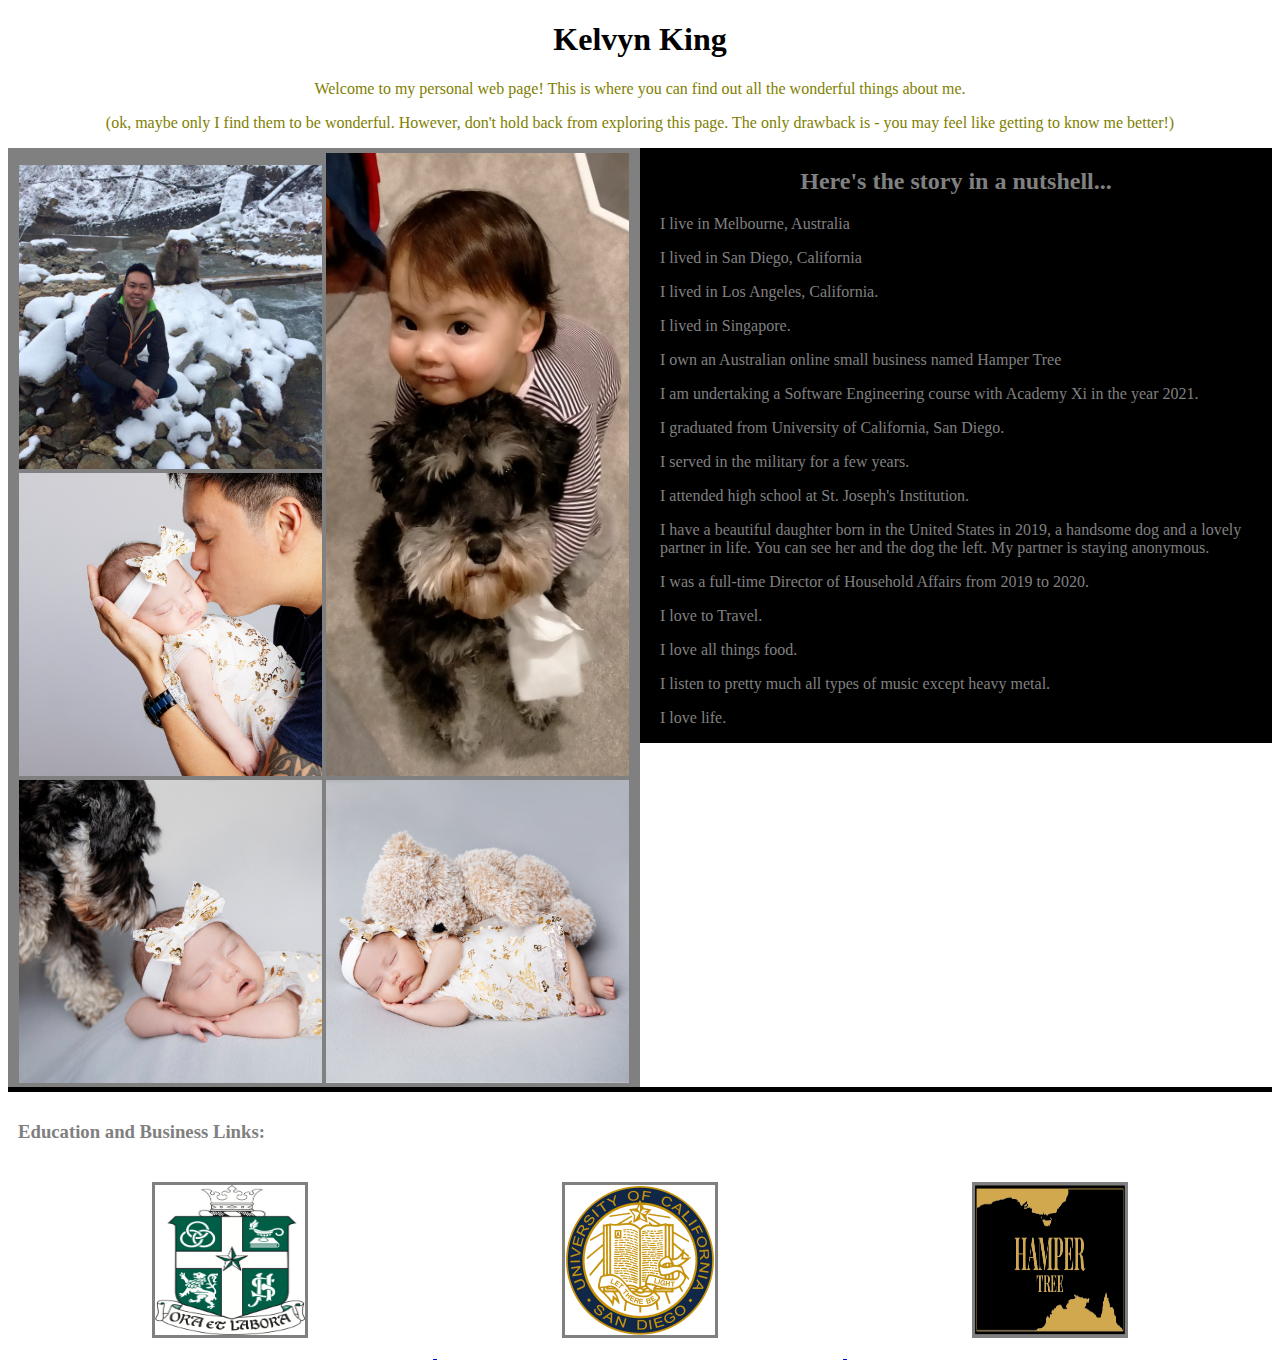
==== index.html @ f4d0cd3a "Committing text in paragraphs under #about" ====
<!DOCTYPE html>
<html lang="en">
    <head>
        <title>Kelvyn King</title>
        <link rel="stylesheet" type="text/css" href="./css/style.css">
    </head>
    <body>
        <div class="wrapper">
            <section id="description">
                <header>
                    <h1>Kelvyn King</h1>
                    <p>Welcome to my personal web page! This is where you can find out all the wonderful things about me.
                    </p>
                    <p>(ok, maybe only I find them to be wonderful. However, don't hold back from exploring this page. The only drawback is - you may feel like getting to know me better!)
                    </p>
                </header>
            </section>

            <section id="main">
                <div id="pictures">
                    <div class="column">
                        <img class="sphoto" src="image/profile.jpg" alt="profile photo">
                        <img class="sphoto" src="image/bandk.jpg" alt="photo of me and daughter">
                        <img class="sphoto" src="image/bandz2.jpg" alt="photo of daughter and dog">
                    </div>
                    <div class="column">
                        <img class="lphoto" src="image/bandz.jpg" alt="photo of daughter and dog">
                        <img class="sphoto" src="image/bandb.jpg" alt="photo of daughter and teddy">
                    </div>
                </div>
                <div id="about">
                    <h2>Here's the story in a nutshell...</h2>
                    <p>I live in Melbourne, Australia</p>
                    <p>I lived in San Diego, California</p>
                    <p>I lived in Los Angeles, California.</p>
                    <p>I lived in Singapore.</p>
                    <p>I own an Australian online small business named Hamper Tree</p> 
                    <p>I am undertaking a Software Engineering course with Academy Xi in the year 2021.</p>
                    <p>I graduated from University of California, San Diego.</p>
                    <p>I served in the military for a few years.</p>
                    <p>I attended high school at St. Joseph's Institution.</p>
                    <p>I have a beautiful daughter born in the United States in 2019, a handsome dog and a lovely partner in life. You can see her and the dog the left. My partner is staying anonymous.</p>
                    <p>I was a full-time Director of Household Affairs from 2019 to 2020.</p>
                    <p>I love to Travel.</p>
                    <p>I love all things food.</p>
                    <p>I listen to pretty much all types of music except heavy metal.</p>
                    <p>I love life.</p>
                </div>
            </section>

            <section id="logo_links">
                <h3>Education and Business Links:</h3>
                <a href="https://www.sji.edu.sg/" target="_blank">
                    <img class="fimg" src="image/sji_logo.png" alt="SJI school logo" title="The high school I attended: St. Joseph's Institution">
                </a>

                <a href="https://www.ucsd.edu/" target="_blank">
                    <img class="fimg" src="image/ucsd_logo.png" alt="UCSD school logo" title="The University I attended: University of California San Diego">
                </a>

                <a href="https://www.hampertree.com.au" target="_blank">
                    <img class="fimg" src="image/hampertree.png" alt="Hamper Tree business logo" title="My small Australian business: Hamper Tree">
                </a>
            </section>
        </div>
    </body>
</html>
---- css/style.css ----
@font-face {
    font-family: "Lobster-Regular" ;
    src: url(font/Lobster-Regular.ttf);
}
.wrapper {
    width: 100%;
    background-color: #ffffff;
    color: #808080;
}

.wrapper h1 {
    color: #000000;
    text-align: center;
}

#description p {
    color: #808000;
    text-align: center;
    font-family: "Lobster-Regular";   
}

section {
    padding: 0;
    text-align:center;
}

#pictures {
    float: left;
    width: 50%;
    background: #808080;
}

#about {
    float: left;
    width: 50%;
    background: black;
}

#about p {
    text-align: left;
    padding-left: 20px;
}
.column {
    width: 48%;
    min-height: 100%;
    display: inline-block;
    padding-top: 5px;
  }

.sphoto {
    width: 100%;
    height: 100%;
}

.lphoto {
    width: 100%;
    height: 150%;
}

#logo_links {
    clear: both;
    border-top: 5px #000000 solid;
}

#logo_links h3 {
    text-align: left;
    padding-top: 10px;
    padding-left: 10px;
    font-weight: bold;
}

.fimg {
    width: 150px;
    height: 150px;
    border: 3px #808080 solid;
    margin: 20px 125px;
}

#logo_links .fimg:hover {
    border: 3px #00008b solid;
}
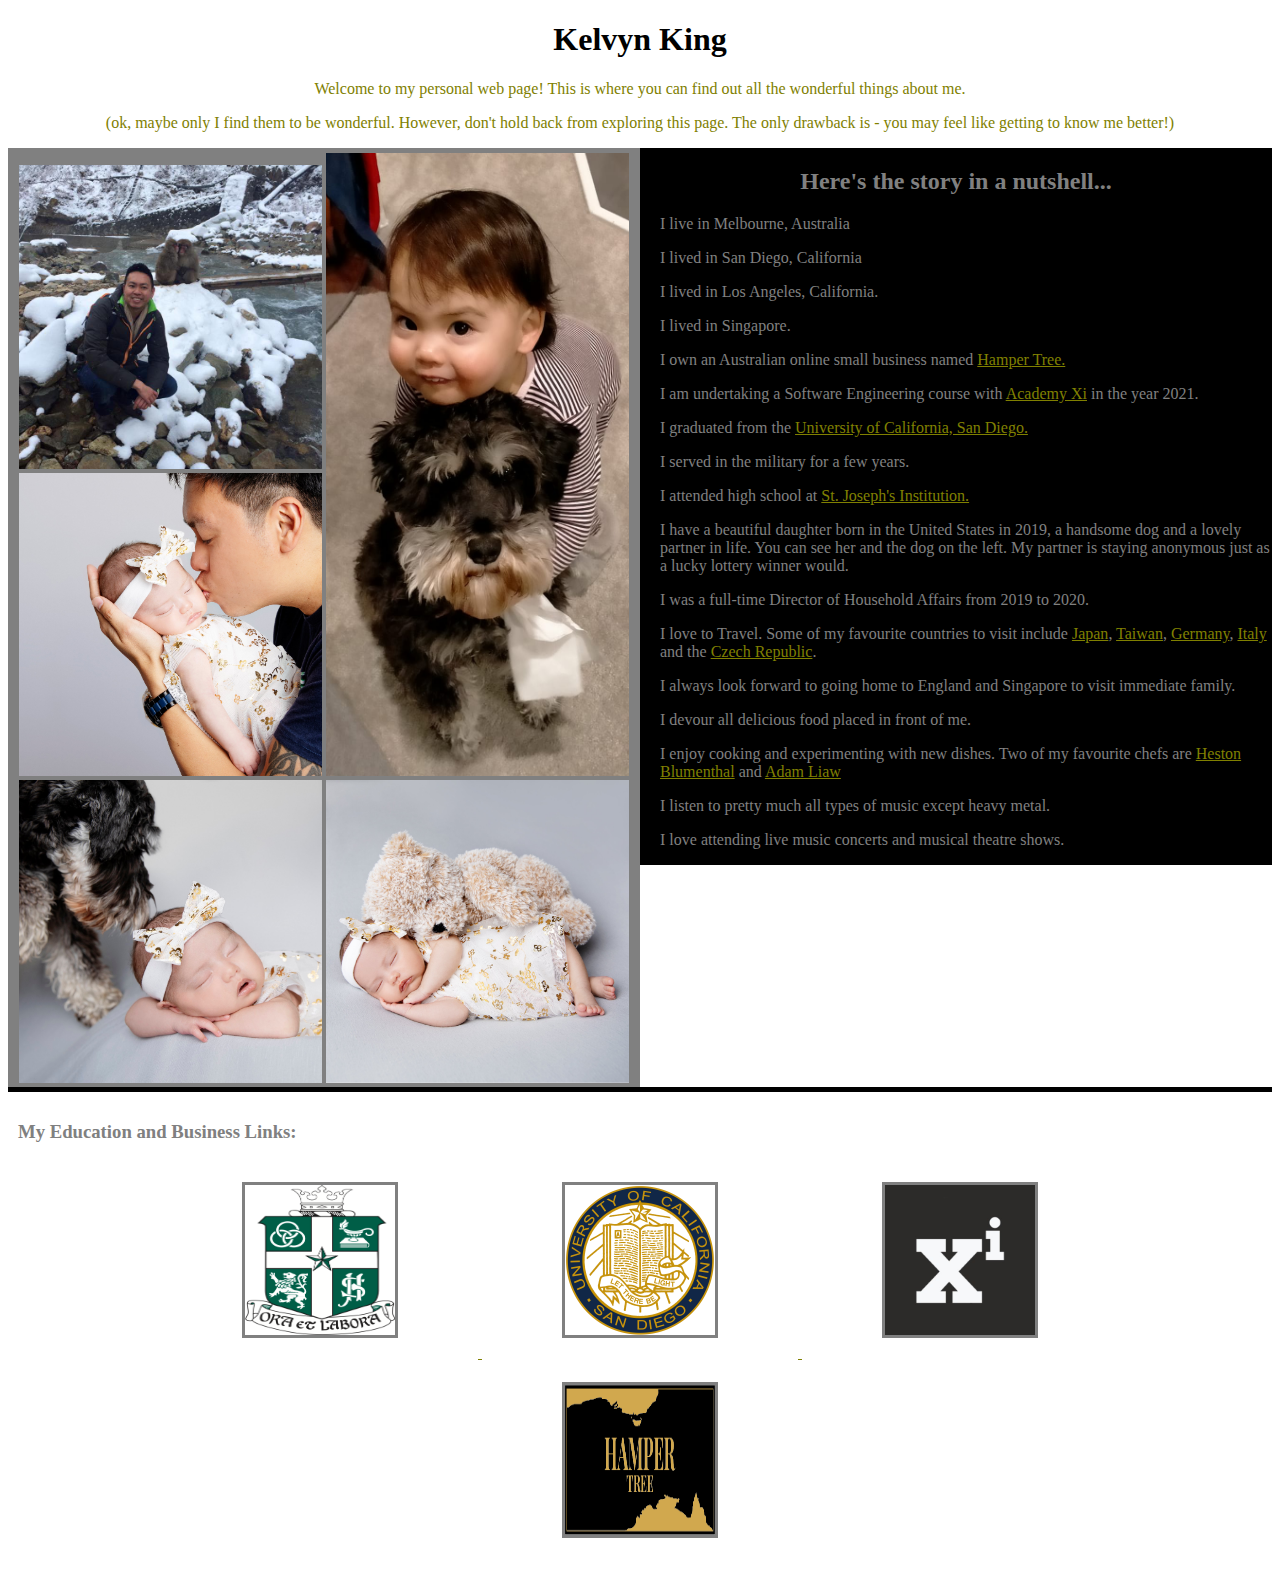
==== commit 4ae8bf3f: "Committing href links in about section and added Academy Xi logo and link" ====
--- a/index.html
+++ b/index.html
@@ -7,13 +7,11 @@
     <body>
         <div class="wrapper">
             <section id="description">
-                <header>
-                    <h1>Kelvyn King</h1>
-                    <p>Welcome to my personal web page! This is where you can find out all the wonderful things about me.
-                    </p>
-                    <p>(ok, maybe only I find them to be wonderful. However, don't hold back from exploring this page. The only drawback is - you may feel like getting to know me better!)
-                    </p>
-                </header>
+                <h1>Kelvyn King</h1>
+                <p>Welcome to my personal web page! This is where you can find out all the wonderful things about me.
+                </p>
+                <p>(ok, maybe only I find them to be wonderful. However, don't hold back from exploring this page. The only drawback is - you may feel like getting to know me better!)
+                </p>
             </section>
 
             <section id="main">
@@ -34,28 +32,34 @@
                     <p>I lived in San Diego, California</p>
                     <p>I lived in Los Angeles, California.</p>
                     <p>I lived in Singapore.</p>
-                    <p>I own an Australian online small business named Hamper Tree</p> 
-                    <p>I am undertaking a Software Engineering course with Academy Xi in the year 2021.</p>
-                    <p>I graduated from University of California, San Diego.</p>
+                    <p>I own an Australian online small business named <a href="https://hampertree.com.au/">Hamper Tree.</a></p> 
+                    <p>I am undertaking a Software Engineering course with <a href="https://academyxi.com/">Academy Xi</a> in the year 2021.</p>
+                    <p>I graduated from the <a href="https://ucsd.edu/">University of California, San Diego.</a></p>
                     <p>I served in the military for a few years.</p>
-                    <p>I attended high school at St. Joseph's Institution.</p>
-                    <p>I have a beautiful daughter born in the United States in 2019, a handsome dog and a lovely partner in life. You can see her and the dog the left. My partner is staying anonymous.</p>
+                    <p>I attended high school at <a href="https://www.sji.edu.sg/">St. Joseph's Institution.</a></p>
+                    <p>I have a beautiful daughter born in the United States in 2019, a handsome dog and a lovely partner in life. You can see her and the dog on the left. My partner is staying anonymous just as a lucky lottery winner would.</p>
                     <p>I was a full-time Director of Household Affairs from 2019 to 2020.</p>
-                    <p>I love to Travel.</p>
-                    <p>I love all things food.</p>
+                    <p>I love to Travel. Some of my favourite countries to visit include <a href="https://www.japan.travel/en/au/?gclid=CjwKCAjw55-HBhAHEiwARMCszttj0bxjqixgwmxWHCTT6UzGMPVYgXfEmqsyP22ZncvsbaZab7TchhoCmLEQAvD_BwE">Japan</a>, <a href="https://eng.taiwan.net.tw/">Taiwan</a>, <a href="https://www.germany.travel/en/home.html">Germany</a>, <a href="https://www.visititaly.eu/">Italy</a> and the <a href="https://www.visitczechrepublic.com/en-US">Czech Republic</a>.</p>
+                    <p>I always look forward to going home to England and Singapore to visit immediate family.</p>
+                    <p>I devour all delicious food placed in front of me.</p>
+                    <p>I enjoy cooking and experimenting with new dishes. Two of my favourite chefs are <a href="https://en.wikipedia.org/wiki/Heston_Blumenthal">Heston Blumenthal</a> and <a href="https://adamliaw.com/">Adam Liaw</a></p>
                     <p>I listen to pretty much all types of music except heavy metal.</p>
-                    <p>I love life.</p>
+                    <p>I love attending live music concerts and musical theatre shows.</p>
                 </div>
             </section>
 
             <section id="logo_links">
-                <h3>Education and Business Links:</h3>
+                <h3>My Education and Business Links:</h3>
                 <a href="https://www.sji.edu.sg/" target="_blank">
                     <img class="fimg" src="image/sji_logo.png" alt="SJI school logo" title="The high school I attended: St. Joseph's Institution">
                 </a>
 
                 <a href="https://www.ucsd.edu/" target="_blank">
                     <img class="fimg" src="image/ucsd_logo.png" alt="UCSD school logo" title="The University I attended: University of California San Diego">
+                </a>
+
+                <a href="https://academyxi.com/" target="_blank">
+                    <img class="fimg" src="image/academyxi.jpg" alt="Academy Xi logo" title="Undertaking a Software Engineering course in 2021 at Academy Xi">
                 </a>
 
                 <a href="https://www.hampertree.com.au" target="_blank">
--- a/css/style.css
+++ b/css/style.css
@@ -73,9 +73,13 @@
     width: 150px;
     height: 150px;
     border: 3px #808080 solid;
-    margin: 20px 125px;
+    margin: 20px 80px;
 }
 
 #logo_links .fimg:hover {
     border: 3px #00008b solid;
+}
+
+a {
+    color: #808000;
 }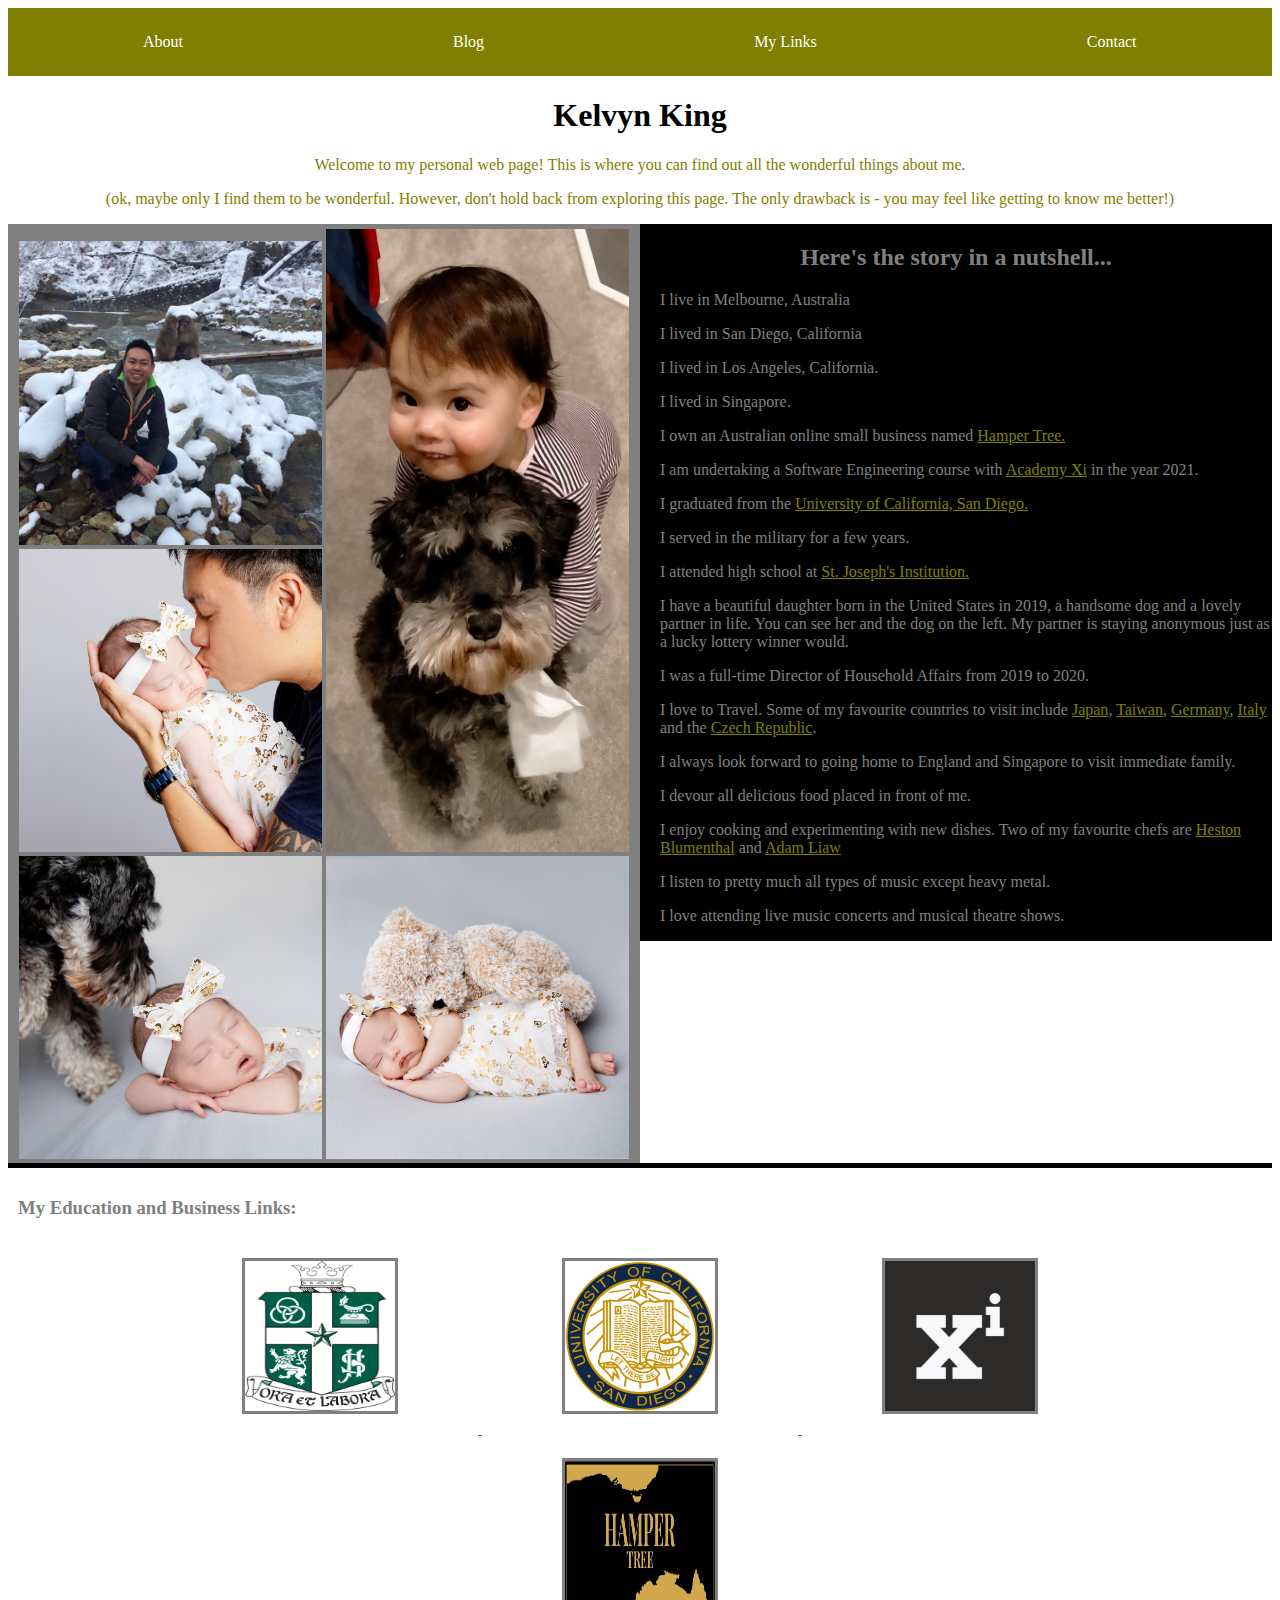
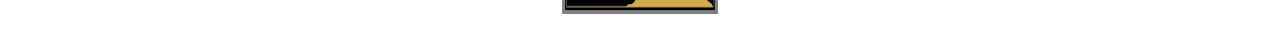
==== commit cfad8143: "Committing Navigation header" ====
--- a/index.html
+++ b/index.html
@@ -6,6 +6,14 @@
     </head>
     <body>
         <div class="wrapper">
+            <header class="nav">
+                <ul>
+                    <li><a href="#">About</a></li>
+                    <li><a href="https://medium.com/new-story">Blog</a></li>
+                    <li><a href="#logo_links">My Links</a></li>
+                    <li><a href="">Contact</a></li>
+                </ul>
+            </header>
             <section id="description">
                 <h1>Kelvyn King</h1>
                 <p>Welcome to my personal web page! This is where you can find out all the wonderful things about me.
--- a/css/style.css
+++ b/css/style.css
@@ -2,6 +2,32 @@
     font-family: "Lobster-Regular" ;
     src: url(font/Lobster-Regular.ttf);
 }
+
+.nav ul {
+    list-style-type: none;
+    margin: 0;
+    padding: 0;
+    background-color: #808000;
+    overflow: hidden;
+}
+
+li {
+    float: left;
+}
+
+li a {
+    display: block;
+    color: #ffffff;
+    text-align: center;
+    text-decoration: none;
+    padding: 25px 135px;
+}
+
+li a:hover {
+    color: #000000;
+    text-decoration: underline;
+}
+
 .wrapper {
     width: 100%;
     background-color: #ffffff;
@@ -77,7 +103,7 @@
 }
 
 #logo_links .fimg:hover {
-    border: 3px #00008b solid;
+    border: 3px #000000 solid;
 }
 
 a {
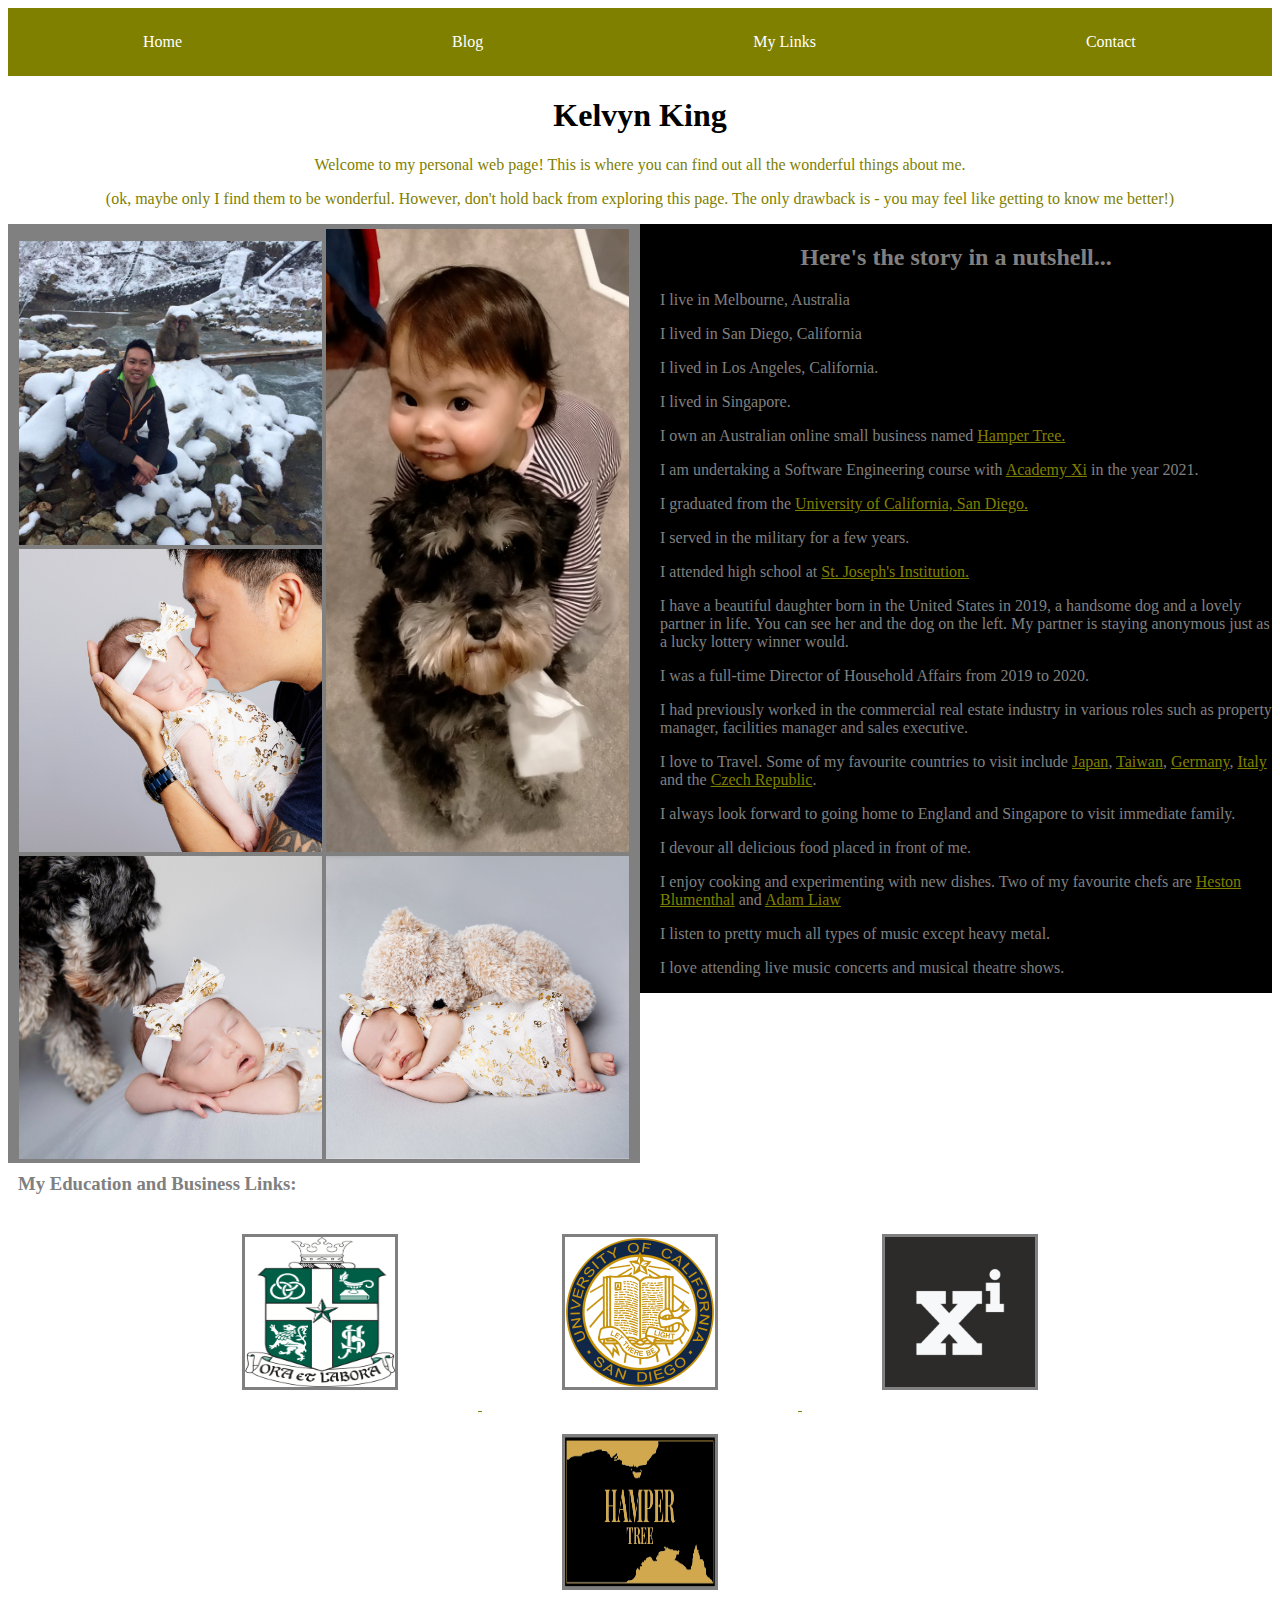
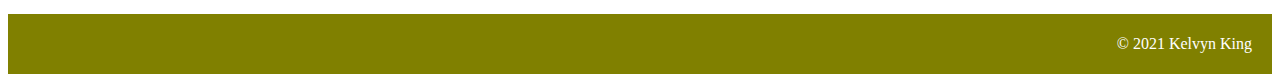
==== commit 2df7dfd8: "Committing contact-form html file and added css styling to stylesheet.css for form" ====
--- a/index.html
+++ b/index.html
@@ -8,7 +8,7 @@
         <div class="wrapper">
             <header class="nav">
                 <ul>
-                    <li><a href="#">About</a></li>
+                    <li><a href="#">Home</a></li>
                     <li><a href="https://medium.com/new-story">Blog</a></li>
                     <li><a href="#logo_links">My Links</a></li>
                     <li><a href="">Contact</a></li>
@@ -47,6 +47,7 @@
                     <p>I attended high school at <a href="https://www.sji.edu.sg/">St. Joseph's Institution.</a></p>
                     <p>I have a beautiful daughter born in the United States in 2019, a handsome dog and a lovely partner in life. You can see her and the dog on the left. My partner is staying anonymous just as a lucky lottery winner would.</p>
                     <p>I was a full-time Director of Household Affairs from 2019 to 2020.</p>
+                    <p>I had previously worked in the commercial real estate industry in various roles such as property manager, facilities manager and sales executive.</p>
                     <p>I love to Travel. Some of my favourite countries to visit include <a href="https://www.japan.travel/en/au/?gclid=CjwKCAjw55-HBhAHEiwARMCszttj0bxjqixgwmxWHCTT6UzGMPVYgXfEmqsyP22ZncvsbaZab7TchhoCmLEQAvD_BwE">Japan</a>, <a href="https://eng.taiwan.net.tw/">Taiwan</a>, <a href="https://www.germany.travel/en/home.html">Germany</a>, <a href="https://www.visititaly.eu/">Italy</a> and the <a href="https://www.visitczechrepublic.com/en-US">Czech Republic</a>.</p>
                     <p>I always look forward to going home to England and Singapore to visit immediate family.</p>
                     <p>I devour all delicious food placed in front of me.</p>
@@ -74,6 +75,9 @@
                     <img class="fimg" src="image/hampertree.png" alt="Hamper Tree business logo" title="My small Australian business: Hamper Tree">
                 </a>
             </section>
+            <footer>
+                <p>&copy; 2021 Kelvyn King</p>
+            </footer>
         </div>
     </body>
 </html>
--- a/css/style.css
+++ b/css/style.css
@@ -66,6 +66,12 @@
     text-align: left;
     padding-left: 20px;
 }
+
+a:hover {
+    color: #8b008b;
+    text-decoration: underline;
+}
+
 .column {
     width: 48%;
     min-height: 100%;
@@ -85,7 +91,7 @@
 
 #logo_links {
     clear: both;
-    border-top: 5px #000000 solid;
+    /* border-top: 5px #000000 solid; */
 }
 
 #logo_links h3 {
@@ -108,4 +114,30 @@
 
 a {
     color: #808000;
+}
+
+footer {
+    background: #808000;
+    color: #ffffff;
+    text-align: right;
+    padding: 5px 20px;
+}
+
+/*styling for form below*/
+
+form * {
+    display: block;
+    width: 50%;
+    margin: 10px;
+  }
+
+#contact_form h1 {
+    text-align: left;
+}
+
+#check_message {
+    display:block;
+    text-align: center;
+    color: #000000;
+    font-weight: bold;
 }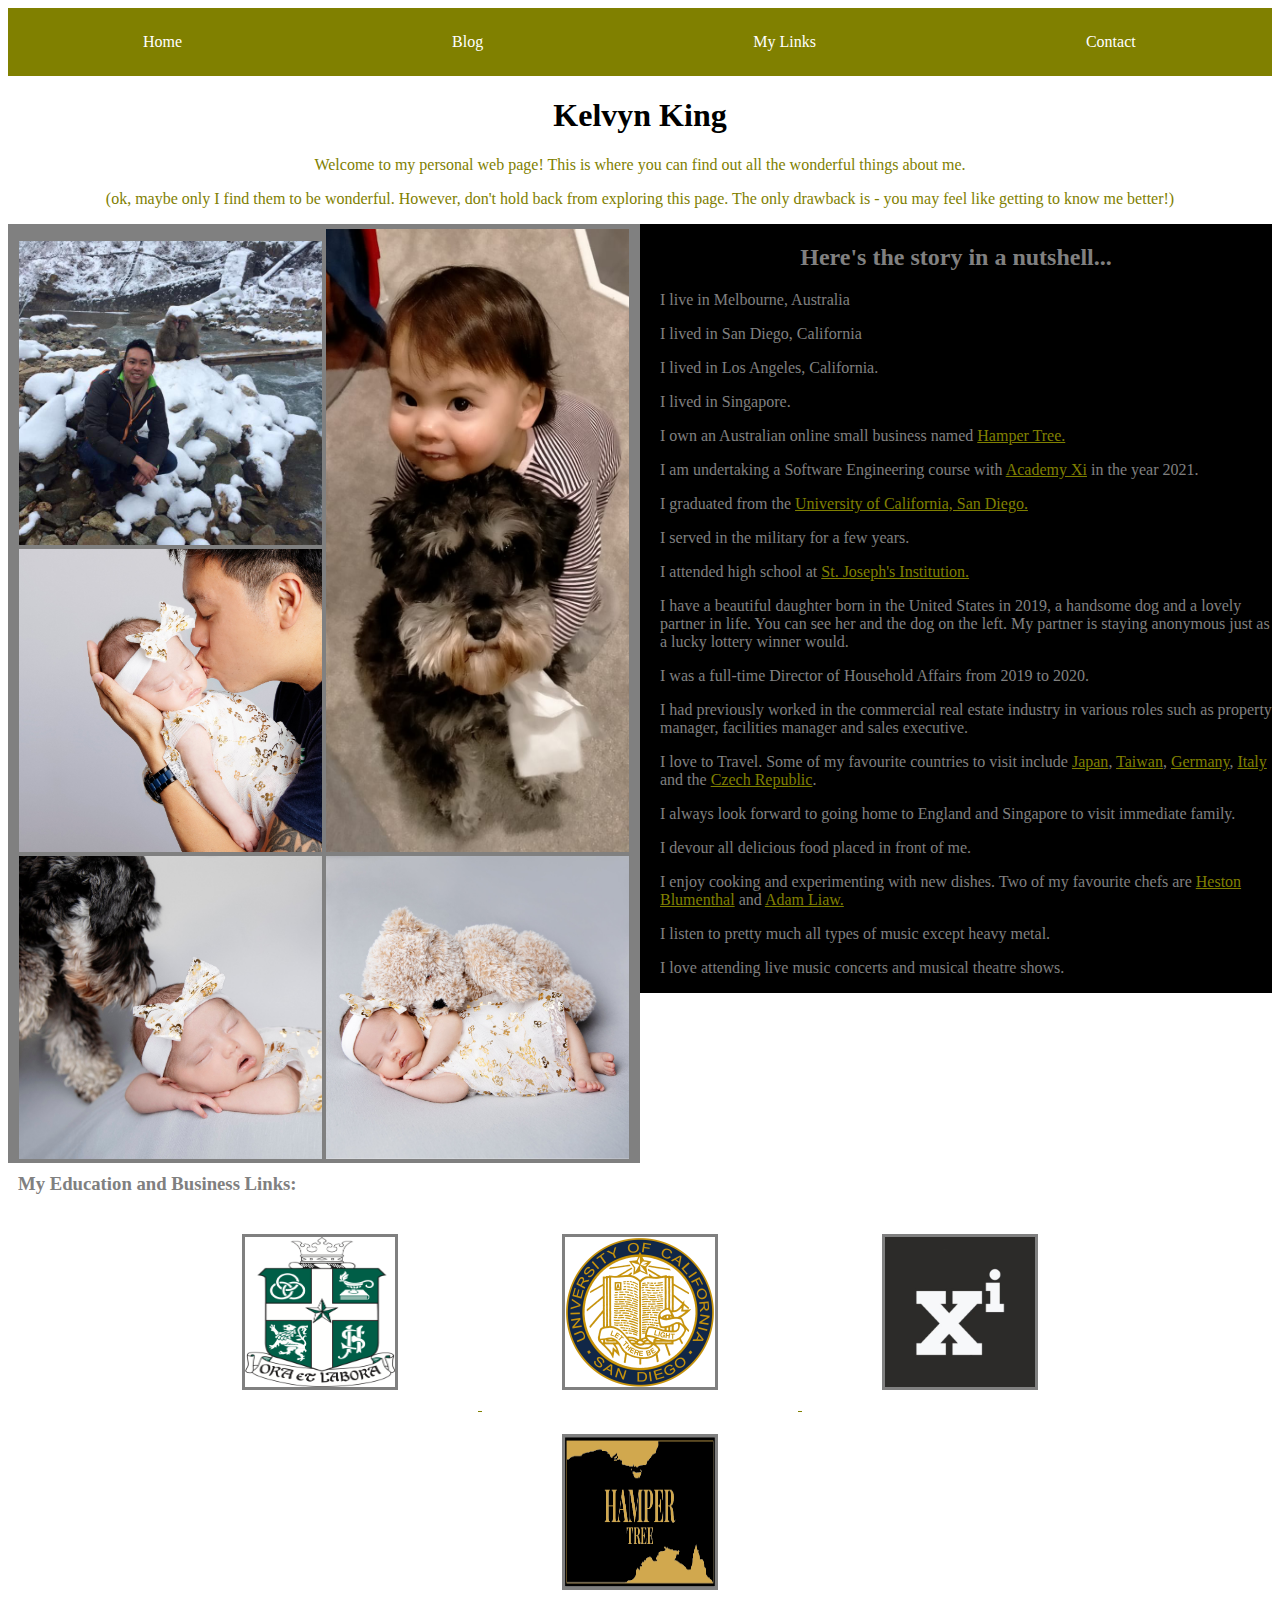
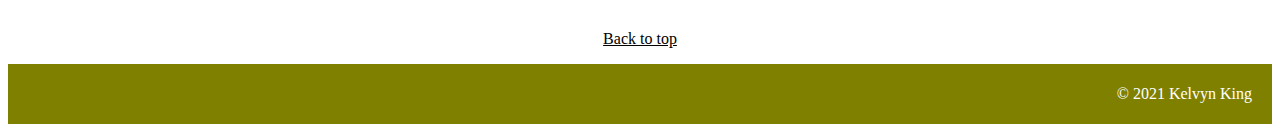
==== commit d00e5091: "Committing adding links to blog, contact form and link to #nav" ====
--- a/index.html
+++ b/index.html
@@ -6,12 +6,12 @@
     </head>
     <body>
         <div class="wrapper">
-            <header class="nav">
+            <header id="nav">
                 <ul>
-                    <li><a href="#">Home</a></li>
-                    <li><a href="https://medium.com/new-story">Blog</a></li>
+                    <li><a href="">Home</a></li>
+                    <li><a href="https://kelvynking.medium.com/" target="_blank">Blog</a></li>
                     <li><a href="#logo_links">My Links</a></li>
-                    <li><a href="">Contact</a></li>
+                    <li><a href="./contact-form.html">Contact</a></li>
                 </ul>
             </header>
             <section id="description">
@@ -51,7 +51,7 @@
                     <p>I love to Travel. Some of my favourite countries to visit include <a href="https://www.japan.travel/en/au/?gclid=CjwKCAjw55-HBhAHEiwARMCszttj0bxjqixgwmxWHCTT6UzGMPVYgXfEmqsyP22ZncvsbaZab7TchhoCmLEQAvD_BwE">Japan</a>, <a href="https://eng.taiwan.net.tw/">Taiwan</a>, <a href="https://www.germany.travel/en/home.html">Germany</a>, <a href="https://www.visititaly.eu/">Italy</a> and the <a href="https://www.visitczechrepublic.com/en-US">Czech Republic</a>.</p>
                     <p>I always look forward to going home to England and Singapore to visit immediate family.</p>
                     <p>I devour all delicious food placed in front of me.</p>
-                    <p>I enjoy cooking and experimenting with new dishes. Two of my favourite chefs are <a href="https://en.wikipedia.org/wiki/Heston_Blumenthal">Heston Blumenthal</a> and <a href="https://adamliaw.com/">Adam Liaw</a></p>
+                    <p>I enjoy cooking and experimenting with new dishes. Two of my favourite chefs are <a href="https://en.wikipedia.org/wiki/Heston_Blumenthal">Heston Blumenthal</a> and <a href="https://adamliaw.com/">Adam Liaw.</a></p>
                     <p>I listen to pretty much all types of music except heavy metal.</p>
                     <p>I love attending live music concerts and musical theatre shows.</p>
                 </div>
@@ -74,7 +74,9 @@
                 <a href="https://www.hampertree.com.au" target="_blank">
                     <img class="fimg" src="image/hampertree.png" alt="Hamper Tree business logo" title="My small Australian business: Hamper Tree">
                 </a>
+                <p><a class="back_top" href="#nav">Back to top</a></p>
             </section>
+
             <footer>
                 <p>&copy; 2021 Kelvyn King</p>
             </footer>
--- a/css/style.css
+++ b/css/style.css
@@ -3,7 +3,7 @@
     src: url(font/Lobster-Regular.ttf);
 }
 
-.nav ul {
+#nav ul {
     list-style-type: none;
     margin: 0;
     padding: 0;
@@ -67,6 +67,15 @@
     padding-left: 20px;
 }
 
+a {
+    color: #808000;
+}
+
+.back_top {
+    color: #000000;
+    text-decoration: underline;
+} 
+
 a:hover {
     color: #8b008b;
     text-decoration: underline;
@@ -112,10 +121,6 @@
     border: 3px #000000 solid;
 }
 
-a {
-    color: #808000;
-}
-
 footer {
     background: #808000;
     color: #ffffff;
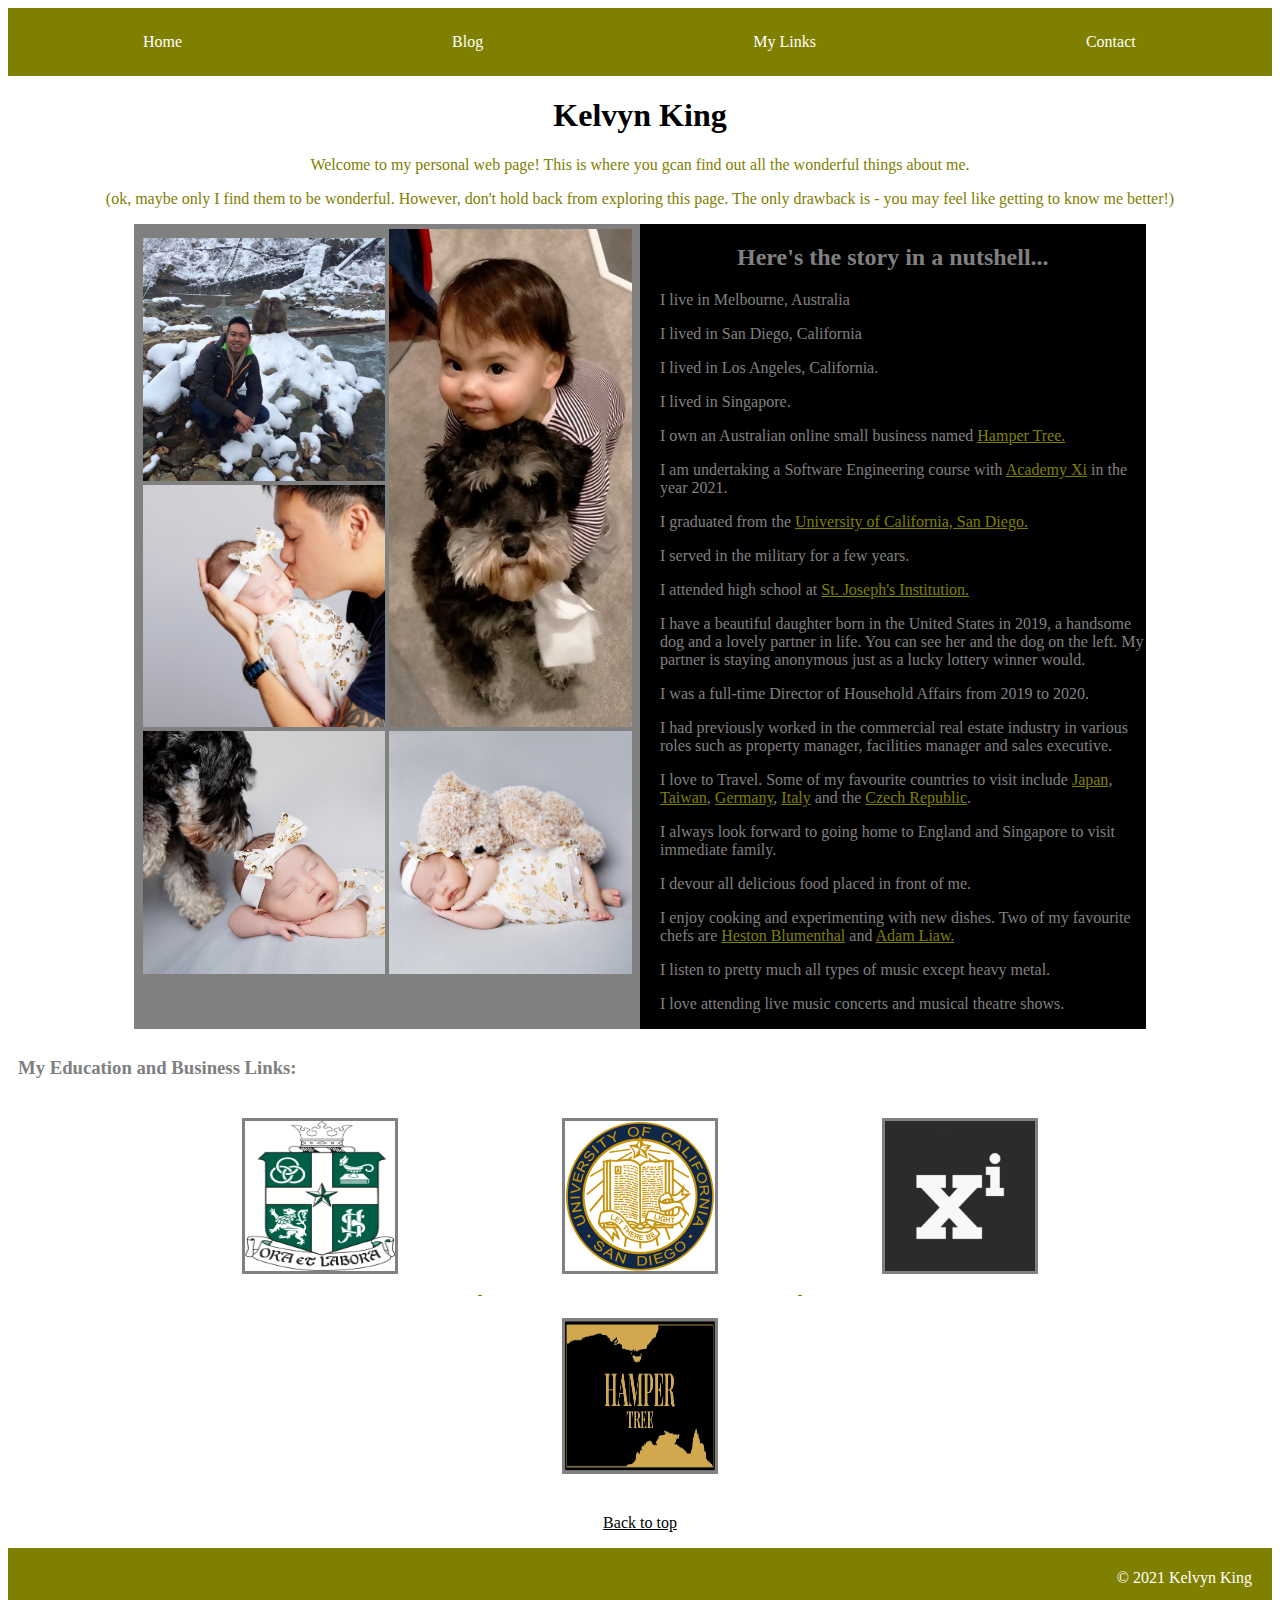
==== commit c426bf80: "Committing version of website for submission" ====
--- a/index.html
+++ b/index.html
@@ -16,7 +16,7 @@
             </header>
             <section id="description">
                 <h1>Kelvyn King</h1>
-                <p>Welcome to my personal web page! This is where you can find out all the wonderful things about me.
+                <p>Welcome to my personal web page! This is where you gcan find out all the wonderful things about me.
                 </p>
                 <p>(ok, maybe only I find them to be wonderful. However, don't hold back from exploring this page. The only drawback is - you may feel like getting to know me better!)
                 </p>
--- a/css/style.css
+++ b/css/style.css
@@ -50,16 +50,25 @@
     text-align:center;
 }
 
+#main {
+    width: 80%;
+    min-height: 300px;
+    margin: 0 auto;
+    display: flex;
+}
+
 #pictures {
     float: left;
     width: 50%;
     background: #808080;
+    flex: 1;
 }
 
 #about {
     float: left;
     width: 50%;
     background: black;
+    overflow: auto;
 }
 
 #about p {
@@ -100,7 +109,6 @@
 
 #logo_links {
     clear: both;
-    /* border-top: 5px #000000 solid; */
 }
 
 #logo_links h3 {
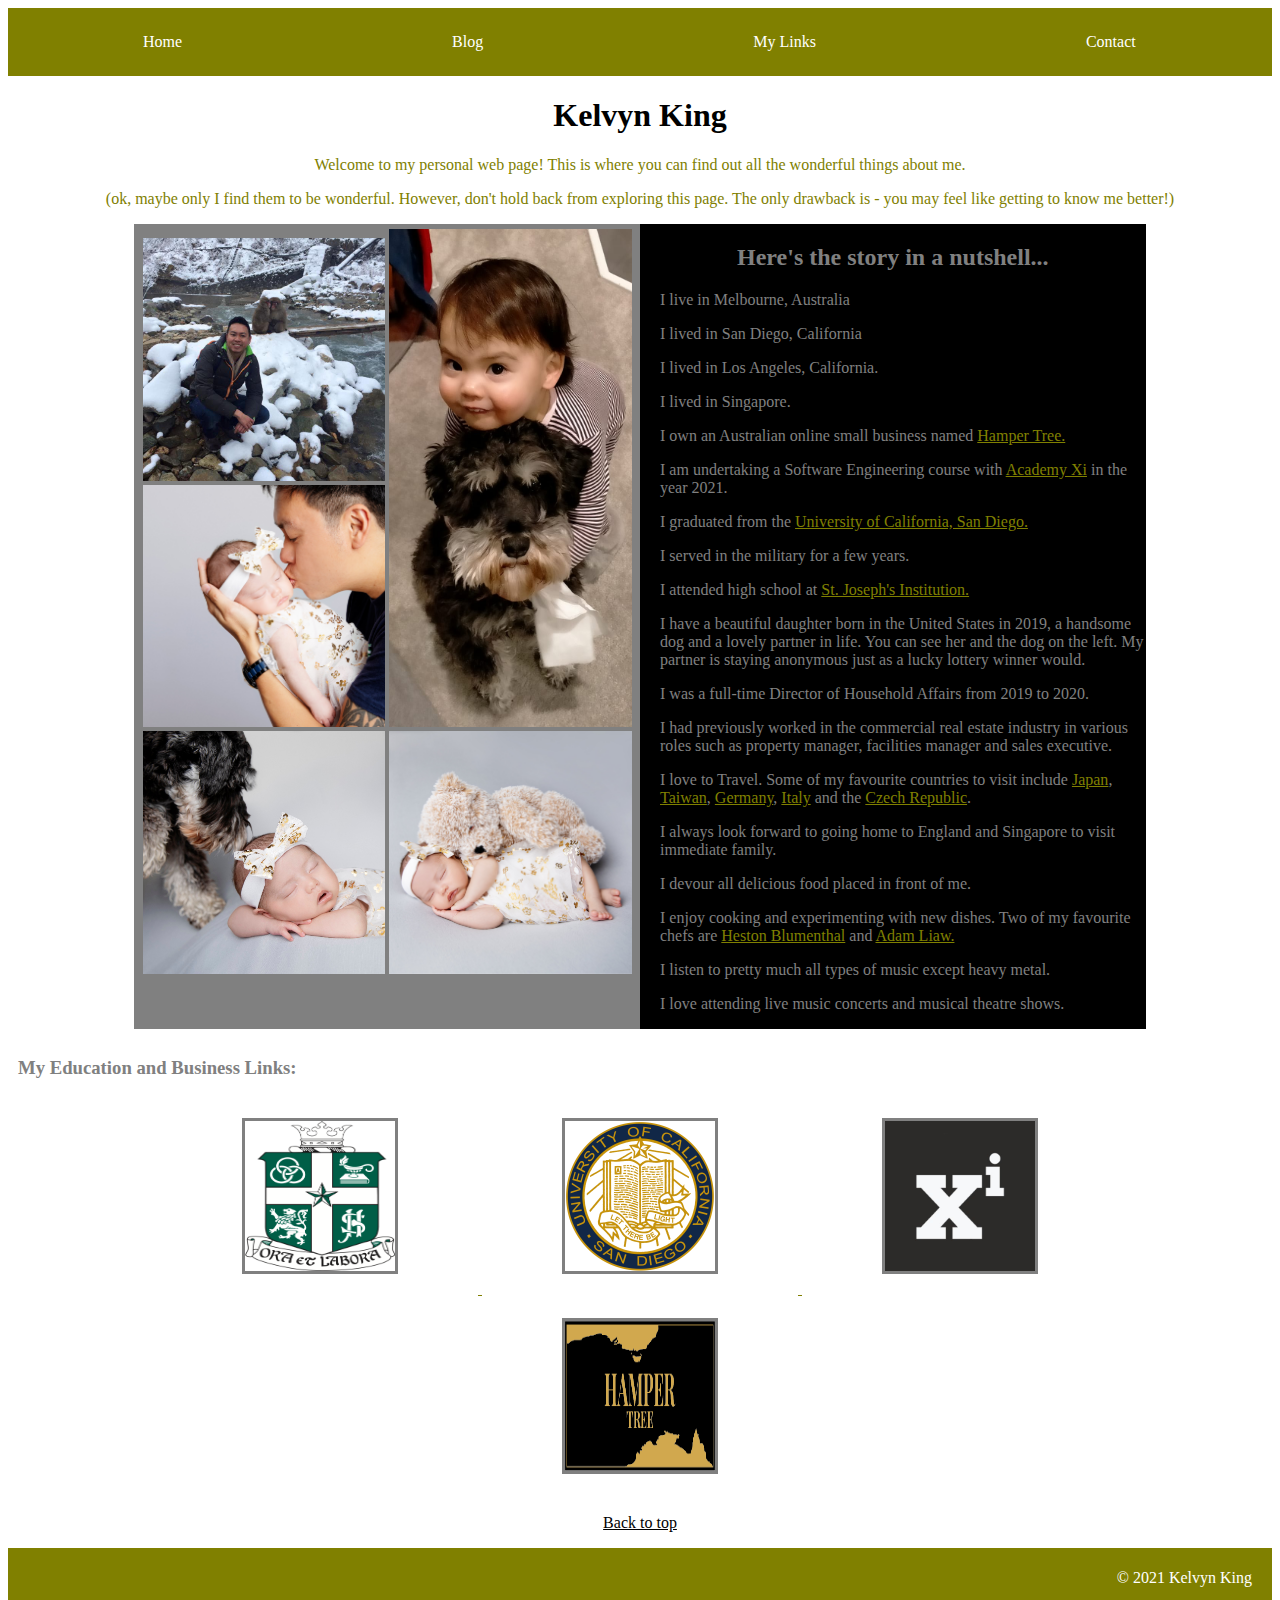
==== commit f8cda299: "Correcting spelling in header" ====
--- a/index.html
+++ b/index.html
@@ -16,7 +16,7 @@
             </header>
             <section id="description">
                 <h1>Kelvyn King</h1>
-                <p>Welcome to my personal web page! This is where you gcan find out all the wonderful things about me.
+                <p>Welcome to my personal web page! This is where you can find out all the wonderful things about me.
                 </p>
                 <p>(ok, maybe only I find them to be wonderful. However, don't hold back from exploring this page. The only drawback is - you may feel like getting to know me better!)
                 </p>
